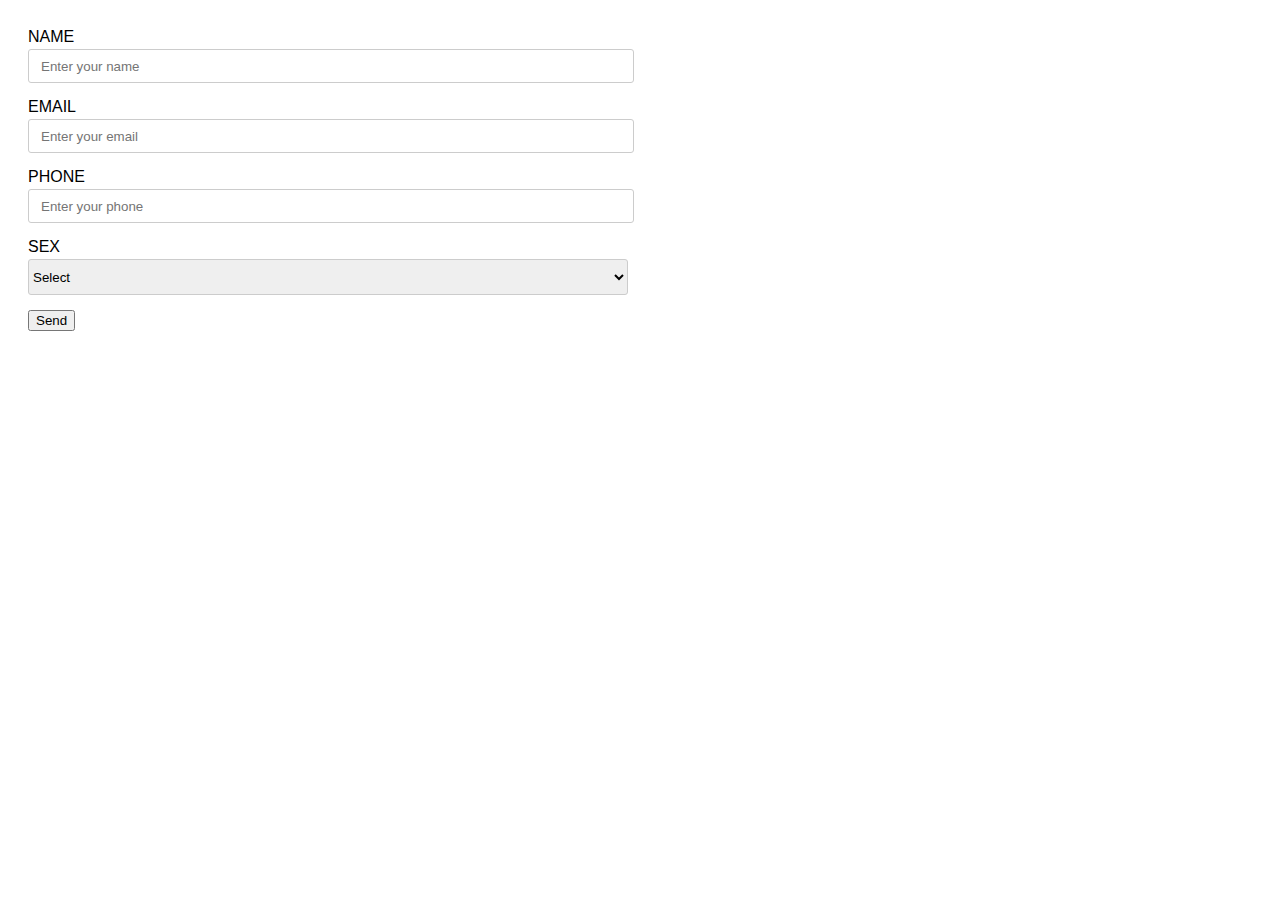
==== Lesson 4/index.html @ d951abad "lesson 4" ====
<!DOCTYPE html>
<html lang="en">
<head>
    <link rel="stylesheet" href="./css/main.css">
    <meta charset="UTF-8">
    <meta name="viewport" content="width=device-width, initial-scale=1.0">
    <meta http-equiv="X-UA-Compatible" content="ie=edge">
    <title>Forms</title>
</head>
<body>
    <form method="POST">
        <div class="form-group">
            <label for="name">Name</label>
            <input type="text" id="name" placeholder="Enter your name" required>                
        </div>

        <div class="form-group">
            <label for="mail">Email</label>
            <input type="email" id="mail" placeholder="Enter your email">                
        </div>  

        <div class="form-group">
            <label for="phone">Phone</label>
            <input type="tel" id="phone" placeholder="Enter your phone">
        </div>

        <div class="form-group">
            <label for="sex">Sex</label>
            <select id="sex">
                <option value="none" selected>Select</option>
                <option value="male">Male</option>
                <option value="female">Female</option>
                <option value="other">Other</option>
            </select>
        </div>

        <div class="form-group">
            <button type="submit">Send</button>
        </div>

    </form>
</body>
</html>
---- Lesson 4/css/main.css ----
form {
    max-width: 600px;
    padding: 20px;
}

.form-group {
    margin-bottom: 15px;
}

label {
    display: block;
    font-family: sans-serif;
    text-transform: uppercase;
    margin-bottom: 3px;
}

input {
    width: 100%;
    height: 30px;
    border: 1px solid #ccc;
    border-radius: 3px;
    text-indent: 10px;
}

select {
    width: 100%;
    height: 36px;
    border: 1px solid #ccc;
    border-radius: 3px;
}
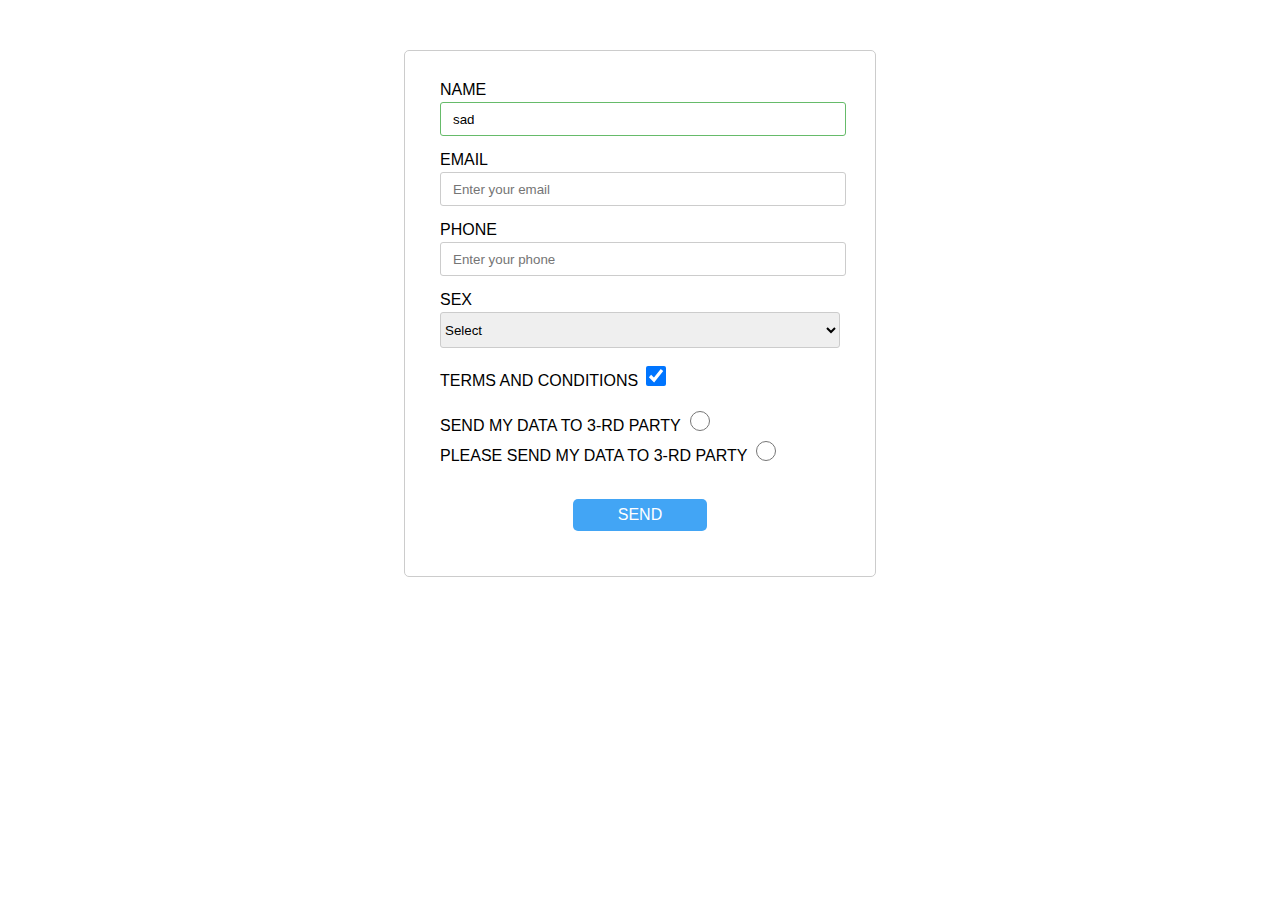
==== commit 36e18eb0: "Lesson 4" ====
--- a/Lesson 4/index.html
+++ b/Lesson 4/index.html
@@ -11,17 +11,17 @@
     <form method="POST">
         <div class="form-group">
             <label for="name">Name</label>
-            <input type="text" id="name" placeholder="Enter your name" required>                
+            <input type="text" id="name" placeholder="Enter your name" value="sad" required>                
         </div>
 
         <div class="form-group">
             <label for="mail">Email</label>
-            <input type="email" id="mail" placeholder="Enter your email">                
+            <input type="email" id="mail" placeholder="Enter your email" value="">                
         </div>  
 
         <div class="form-group">
             <label for="phone">Phone</label>
-            <input type="tel" id="phone" placeholder="Enter your phone">
+            <input type="tel" id="phone" placeholder="Enter your phone " value="">
         </div>
 
         <div class="form-group">
@@ -34,7 +34,21 @@
             </select>
         </div>
 
-        <div class="form-group">
+        <div class="form-group form-options">
+            <label for="terms-and-conditions">Terms and conditions</label>
+            <input type="checkbox" id="terms-and-conditions" checked>     
+        </div>
+
+        
+
+        <div class="form-group form-options">
+            <label for="send">Send my data to 3-rd party</label>
+            <input type="radio" name="radio1" id="radio1">     
+            <label for="send">Please send my data to 3-rd party</label>            
+            <input type="radio" name="radio1" id="radio2">     
+        </div>
+
+        <div class="form-action">
             <button type="submit">Send</button>
         </div>
 
--- a/Lesson 4/css/main.css
+++ b/Lesson 4/css/main.css
@@ -1,17 +1,25 @@
 form {
-    max-width: 600px;
-    padding: 20px;
+    max-width: 400px;
+    padding: 30px 35px 45px;
+    margin: 50px auto;
+    border: 1px solid #ccc;
+    border-radius: 5px;
 }
 
 .form-group {
     margin-bottom: 15px;
 }
 
+
 label {
     display: block;
     font-family: sans-serif;
     text-transform: uppercase;
     margin-bottom: 3px;
+}
+
+.form-options label {
+    display: inline-block;
 }
 
 input {
@@ -22,9 +30,35 @@
     text-indent: 10px;
 }
 
+input:not([value=""]) {
+    border: 1px solid #66BB6A;
+}
+
+input[type="radio"],
+input[type="checkbox"] {
+    height: 20px;
+    width: 20px;
+}
+
 select {
     width: 100%;
     height: 36px;
     border: 1px solid #ccc;
     border-radius: 3px;
+}
+
+
+.form-action{
+    text-align: center;
+}
+
+button {
+    background: #42A5F5;
+    color: #fff;
+    padding: 7px 45px;
+    text-transform: uppercase;
+    font-size: 16px;
+    margin-top: 16px;
+    border: none;
+    border-radius: 5px;
 }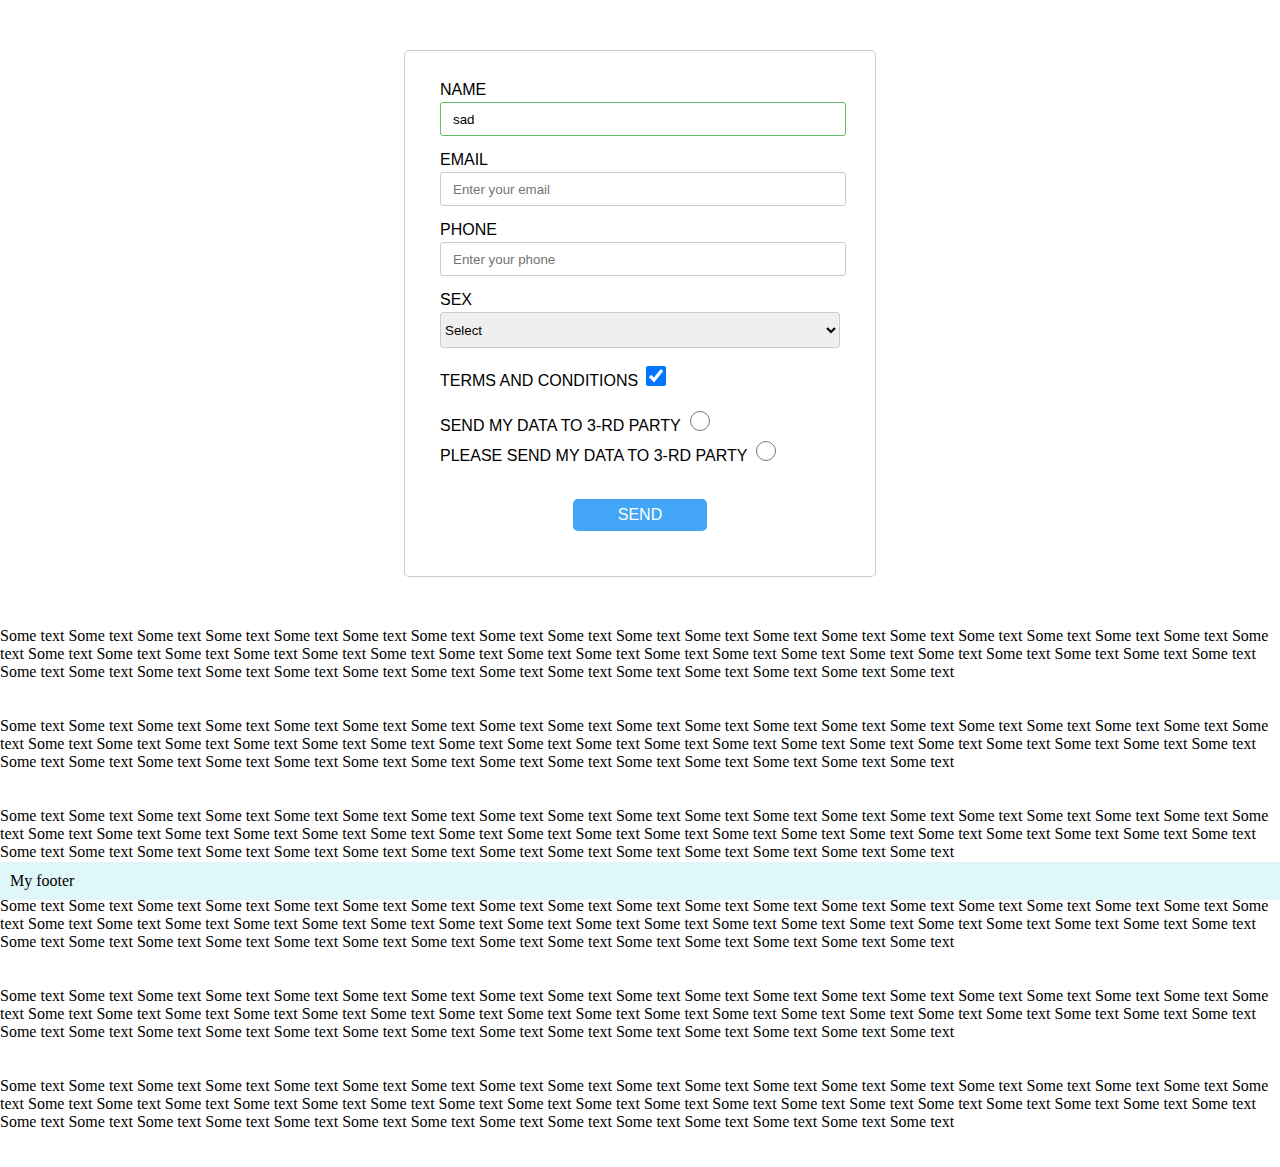
==== commit 61cd94dd: "Sticky footer" ====
--- a/Lesson 4/index.html
+++ b/Lesson 4/index.html
@@ -51,7 +51,27 @@
         <div class="form-action">
             <button type="submit">Send</button>
         </div>
+    </form>
 
-    </form>
+
+    <div>Some text Some text Some text Some text Some text Some text Some text Some text Some text Some text Some text Some text Some text Some text Some text Some text Some text Some text Some text Some text Some text Some text Some text Some text Some text Some text Some text Some text Some text Some text Some text Some text Some text Some text Some text Some text Some text Some text Some text Some text Some text Some text Some text Some text Some text Some text Some text Some text Some text Some text Some text </div>
+    <br />
+    <br />
+    <div>Some text Some text Some text Some text Some text Some text Some text Some text Some text Some text Some text Some text Some text Some text Some text Some text Some text Some text Some text Some text Some text Some text Some text Some text Some text Some text Some text Some text Some text Some text Some text Some text Some text Some text Some text Some text Some text Some text Some text Some text Some text Some text Some text Some text Some text Some text Some text Some text Some text Some text Some text </div>
+    <br />
+    <br />
+    <div>Some text Some text Some text Some text Some text Some text Some text Some text Some text Some text Some text Some text Some text Some text Some text Some text Some text Some text Some text Some text Some text Some text Some text Some text Some text Some text Some text Some text Some text Some text Some text Some text Some text Some text Some text Some text Some text Some text Some text Some text Some text Some text Some text Some text Some text Some text Some text Some text Some text Some text Some text </div>
+    <br />
+    <br />
+    <div>Some text Some text Some text Some text Some text Some text Some text Some text Some text Some text Some text Some text Some text Some text Some text Some text Some text Some text Some text Some text Some text Some text Some text Some text Some text Some text Some text Some text Some text Some text Some text Some text Some text Some text Some text Some text Some text Some text Some text Some text Some text Some text Some text Some text Some text Some text Some text Some text Some text Some text Some text </div>
+    <br />
+    <br />
+    <div>Some text Some text Some text Some text Some text Some text Some text Some text Some text Some text Some text Some text Some text Some text Some text Some text Some text Some text Some text Some text Some text Some text Some text Some text Some text Some text Some text Some text Some text Some text Some text Some text Some text Some text Some text Some text Some text Some text Some text Some text Some text Some text Some text Some text Some text Some text Some text Some text Some text Some text Some text </div>
+    <br />
+    <br />
+    <div>Some text Some text Some text Some text Some text Some text Some text Some text Some text Some text Some text Some text Some text Some text Some text Some text Some text Some text Some text Some text Some text Some text Some text Some text Some text Some text Some text Some text Some text Some text Some text Some text Some text Some text Some text Some text Some text Some text Some text Some text Some text Some text Some text Some text Some text Some text Some text Some text Some text Some text Some text </div>
+    <br />
+    <br />
+    <div class="footer">My footer </div>
 </body>
 </html>--- a/Lesson 4/css/main.css
+++ b/Lesson 4/css/main.css
@@ -61,4 +61,18 @@
     margin-top: 16px;
     border: none;
     border-radius: 5px;
+}
+
+body {
+    padding: 0;
+    margin: 0;    
+}
+
+.footer {
+    position: fixed;
+    bottom: 0;
+    background-color: #E0F7FA;
+    width:100%;
+    padding: 10px;
+    margin: 0px;
 }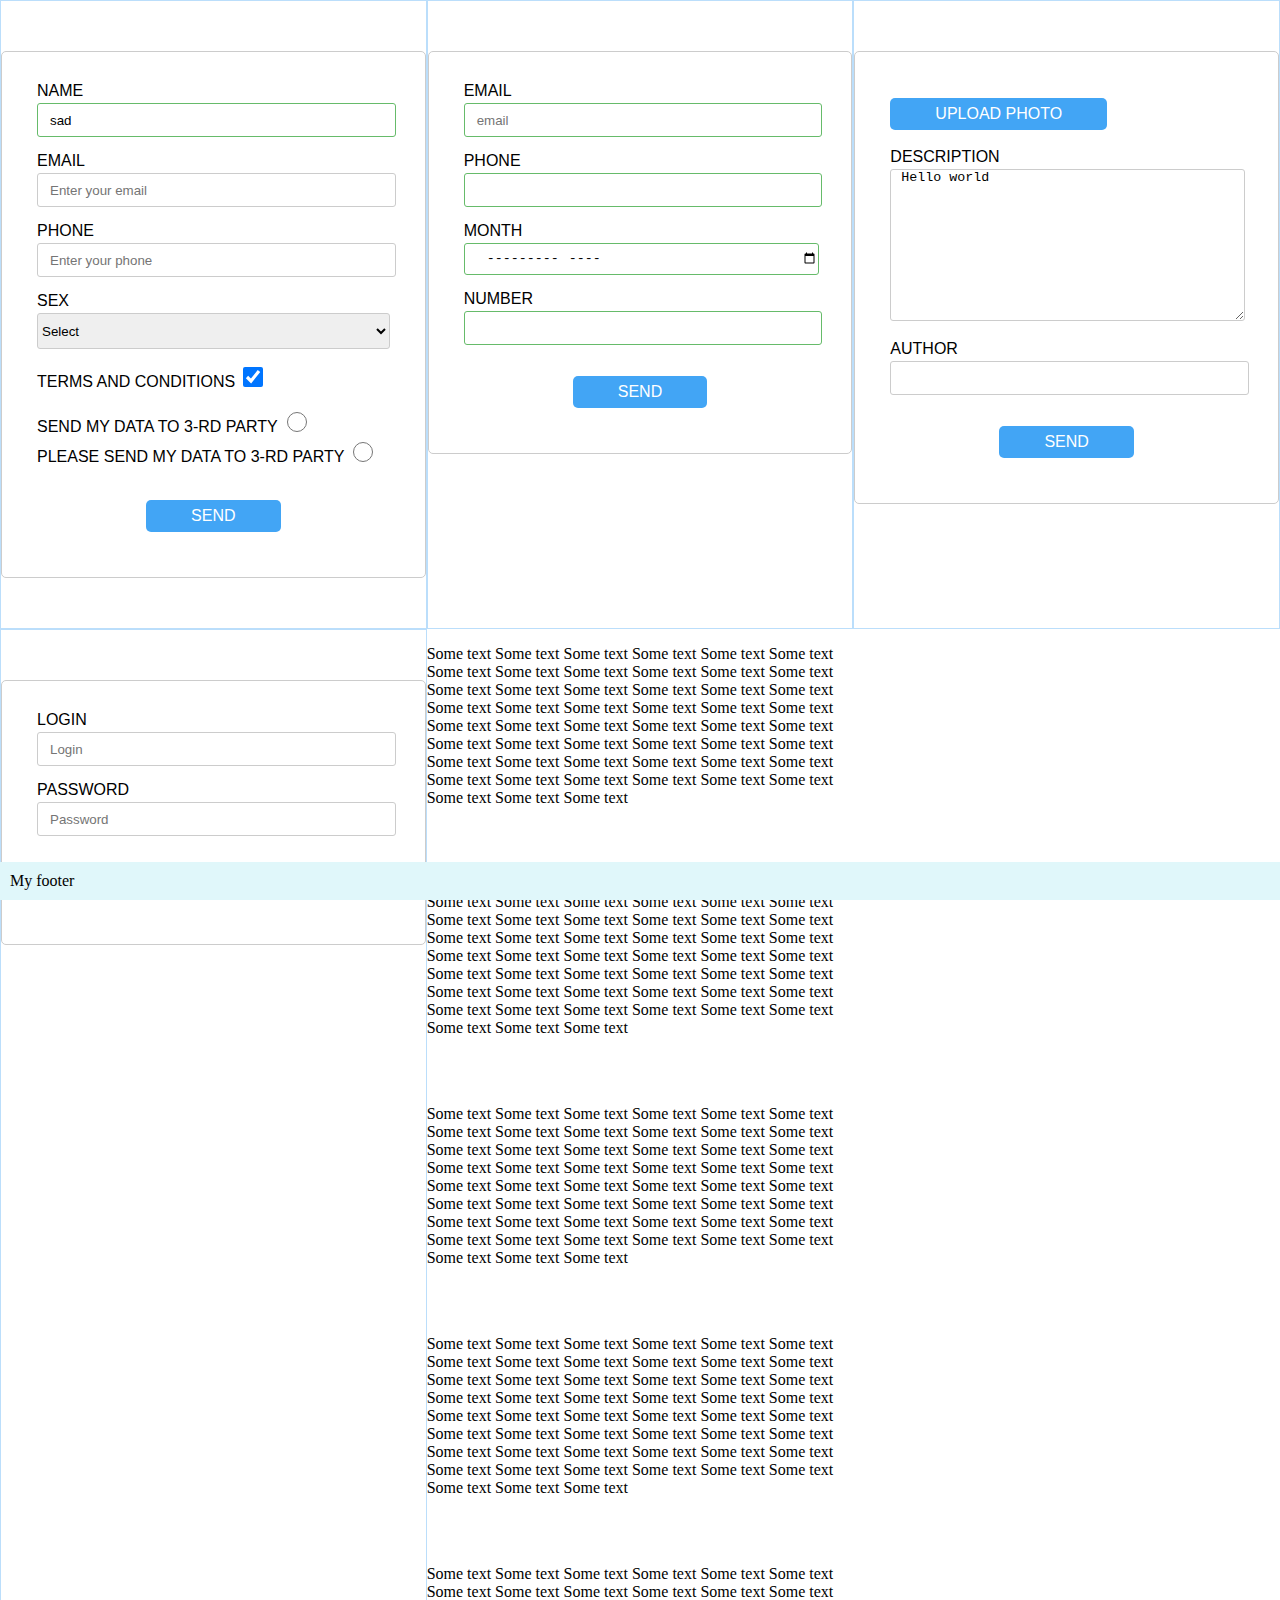
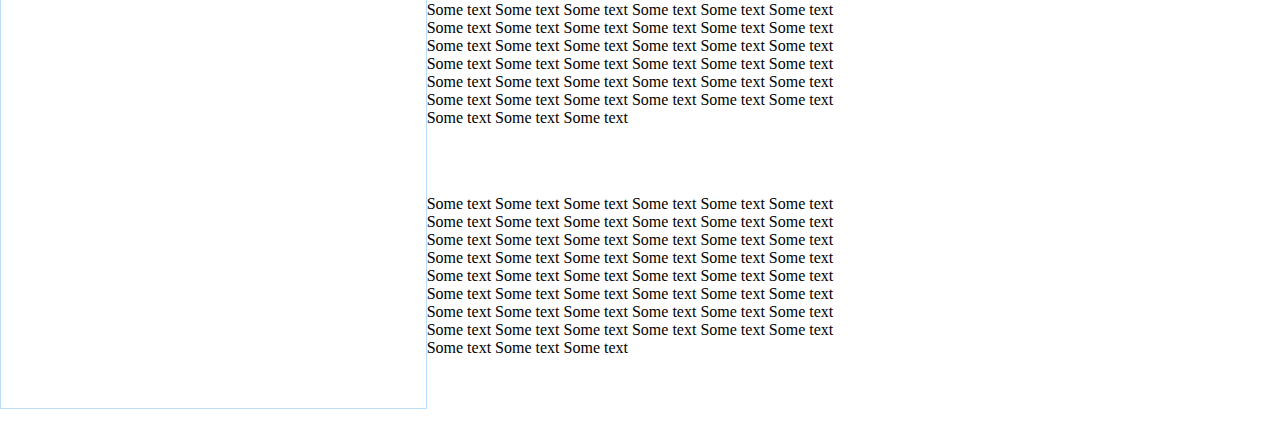
==== commit 4385055f: "School 105" ====
--- a/Lesson 4/index.html
+++ b/Lesson 4/index.html
@@ -1,5 +1,6 @@
 <!DOCTYPE html>
 <html lang="en">
+
 <head>
     <link rel="stylesheet" href="./css/main.css">
     <meta charset="UTF-8">
@@ -7,71 +8,173 @@
     <meta http-equiv="X-UA-Compatible" content="ie=edge">
     <title>Forms</title>
 </head>
+
 <body>
-    <form method="POST">
-        <div class="form-group">
-            <label for="name">Name</label>
-            <input type="text" id="name" placeholder="Enter your name" value="sad" required>                
-        </div>
+    <div class="page">
+        <form method="POST">
+            <div class="form-group">
+                <label for="name">Name</label>
+                <input type="text" id="name" placeholder="Enter your name" value="sad" required>
+            </div>
 
-        <div class="form-group">
-            <label for="mail">Email</label>
-            <input type="email" id="mail" placeholder="Enter your email" value="">                
-        </div>  
+            <div class="form-group">
+                <label for="mail">Email</label>
+                <input type="email" id="mail" placeholder="Enter your email" value="">
+            </div>
 
-        <div class="form-group">
-            <label for="phone">Phone</label>
-            <input type="tel" id="phone" placeholder="Enter your phone " value="">
-        </div>
+            <div class="form-group">
+                <label for="phone">Phone</label>
+                <input type="tel" id="phone" placeholder="Enter your phone " value="">
+            </div>
 
-        <div class="form-group">
-            <label for="sex">Sex</label>
-            <select id="sex">
-                <option value="none" selected>Select</option>
-                <option value="male">Male</option>
-                <option value="female">Female</option>
-                <option value="other">Other</option>
-            </select>
-        </div>
+            <div class="form-group">
+                <label for="sex">Sex</label>
+                <select id="sex">
+                    <option value="none" selected>Select</option>
+                    <option value="male">Male</option>
+                    <option value="female">Female</option>
+                    <option value="other">Other</option>
+                </select>
+            </div>
 
-        <div class="form-group form-options">
-            <label for="terms-and-conditions">Terms and conditions</label>
-            <input type="checkbox" id="terms-and-conditions" checked>     
-        </div>
-
-        
-
-        <div class="form-group form-options">
-            <label for="send">Send my data to 3-rd party</label>
-            <input type="radio" name="radio1" id="radio1">     
-            <label for="send">Please send my data to 3-rd party</label>            
-            <input type="radio" name="radio1" id="radio2">     
-        </div>
-
-        <div class="form-action">
-            <button type="submit">Send</button>
-        </div>
-    </form>
+            <div class="form-group form-options">
+                <label for="terms-and-conditions">Terms and conditions</label>
+                <input type="checkbox" id="terms-and-conditions" checked>
+            </div>
 
 
-    <div>Some text Some text Some text Some text Some text Some text Some text Some text Some text Some text Some text Some text Some text Some text Some text Some text Some text Some text Some text Some text Some text Some text Some text Some text Some text Some text Some text Some text Some text Some text Some text Some text Some text Some text Some text Some text Some text Some text Some text Some text Some text Some text Some text Some text Some text Some text Some text Some text Some text Some text Some text </div>
-    <br />
-    <br />
-    <div>Some text Some text Some text Some text Some text Some text Some text Some text Some text Some text Some text Some text Some text Some text Some text Some text Some text Some text Some text Some text Some text Some text Some text Some text Some text Some text Some text Some text Some text Some text Some text Some text Some text Some text Some text Some text Some text Some text Some text Some text Some text Some text Some text Some text Some text Some text Some text Some text Some text Some text Some text </div>
-    <br />
-    <br />
-    <div>Some text Some text Some text Some text Some text Some text Some text Some text Some text Some text Some text Some text Some text Some text Some text Some text Some text Some text Some text Some text Some text Some text Some text Some text Some text Some text Some text Some text Some text Some text Some text Some text Some text Some text Some text Some text Some text Some text Some text Some text Some text Some text Some text Some text Some text Some text Some text Some text Some text Some text Some text </div>
-    <br />
-    <br />
-    <div>Some text Some text Some text Some text Some text Some text Some text Some text Some text Some text Some text Some text Some text Some text Some text Some text Some text Some text Some text Some text Some text Some text Some text Some text Some text Some text Some text Some text Some text Some text Some text Some text Some text Some text Some text Some text Some text Some text Some text Some text Some text Some text Some text Some text Some text Some text Some text Some text Some text Some text Some text </div>
-    <br />
-    <br />
-    <div>Some text Some text Some text Some text Some text Some text Some text Some text Some text Some text Some text Some text Some text Some text Some text Some text Some text Some text Some text Some text Some text Some text Some text Some text Some text Some text Some text Some text Some text Some text Some text Some text Some text Some text Some text Some text Some text Some text Some text Some text Some text Some text Some text Some text Some text Some text Some text Some text Some text Some text Some text </div>
-    <br />
-    <br />
-    <div>Some text Some text Some text Some text Some text Some text Some text Some text Some text Some text Some text Some text Some text Some text Some text Some text Some text Some text Some text Some text Some text Some text Some text Some text Some text Some text Some text Some text Some text Some text Some text Some text Some text Some text Some text Some text Some text Some text Some text Some text Some text Some text Some text Some text Some text Some text Some text Some text Some text Some text Some text </div>
-    <br />
-    <br />
+
+            <div class="form-group form-options">
+                <label for="send">Send my data to 3-rd party</label>
+                <input type="radio" name="radio1" id="radio1">
+                <label for="send">Please send my data to 3-rd party</label>
+                <input type="radio" name="radio1" id="radio2">
+            </div>
+
+            <div class="form-action">
+                <button type="submit">Send</button>
+            </div>
+        </form>
+    </div>
+
+    <div class="page">
+        <form action="#" method="get">
+            <div class="form-group">
+                <label for="email">Email</label>
+                <input type="email" name="email" id="email" placeholder="email" required>
+            </div>
+
+            <div class="form-group">
+                <label for="phone">Phone</label>
+                <input type="tel" name="phone" id="phone" pattern="/\(?([0-9]{3})\)?([ .-]?)([0-9]{3})\2([0-9]{4})/">
+            </div>
+
+            <div class="form-group">
+                <label for="month">Month</label>
+                <input type="month" name="month" id="month">
+            </div>
+
+            <div class="form-group">
+                <label for="number">Number</label>
+                <input type="number" name="number" id="number">
+            </div>
+
+
+            <div class="form-action">
+                <button type="submit">Send</button>
+            </div>
+        </form>
+    </div>
+
+
+    <div class="page">
+        <form action="#" method="get">
+            <div class="form-group">
+                <input type="file" name="photo" id="file" class="inputfile">
+                <label for="photo">Upload photo</label>
+            </div>
+            <div class="form-group">
+                <label for="description">Description</label>
+                <textarea name="text" id="description" rows="30" cols="5">Hello world</textarea>
+            </div>
+
+            <div class="form-group">
+                <label for="author">Author</label>
+                <input type="text" name="author" id="author" value="">
+            </div>
+
+            <div class="form-action">
+                <button type="submit">Send</button>
+            </div>
+        </form>
+    </div>
+
+    <div class="page">
+        <form action="#">
+            <div class="form-group">
+                <label for="login">Login</label>
+                <input type="text" name="login" placeholder="Login" value="">
+            </div>
+            <div class="form-group">
+                <label for="password">Password</label>
+                <input type="password" name="password" placeholder="Password" value="">
+            </div>
+            <div class="form-action">
+                <button type="submit">Log in</button>
+            </div>
+        </form>
+    </div>
+
+
+
+
+
+
+    <div class="page-text">
+        <p>Some text Some text Some text Some text Some text Some text Some text Some text Some text Some text Some text Some
+            text Some text Some text Some text Some text Some text Some text Some text Some text Some text Some text Some
+            text Some text Some text Some text Some text Some text Some text Some text Some text Some text Some text Some
+            text Some text Some text Some text Some text Some text Some text Some text Some text Some text Some text Some
+            text Some text Some text Some text Some text Some text Some text </p>
+        <br />
+        <br />
+        <p>Some text Some text Some text Some text Some text Some text Some text Some text Some text Some text Some text Some
+            text Some text Some text Some text Some text Some text Some text Some text Some text Some text Some text Some
+            text Some text Some text Some text Some text Some text Some text Some text Some text Some text Some text Some
+            text Some text Some text Some text Some text Some text Some text Some text Some text Some text Some text Some
+            text Some text Some text Some text Some text Some text Some text </p>
+        <br />
+        <br />
+        <p>Some text Some text Some text Some text Some text Some text Some text Some text Some text Some text Some text Some
+            text Some text Some text Some text Some text Some text Some text Some text Some text Some text Some text Some
+            text Some text Some text Some text Some text Some text Some text Some text Some text Some text Some text Some
+            text Some text Some text Some text Some text Some text Some text Some text Some text Some text Some text Some
+            text Some text Some text Some text Some text Some text Some text </p>
+        <br />
+        <br />
+        <p>Some text Some text Some text Some text Some text Some text Some text Some text Some text Some text Some text Some
+            text Some text Some text Some text Some text Some text Some text Some text Some text Some text Some text Some
+            text Some text Some text Some text Some text Some text Some text Some text Some text Some text Some text Some
+            text Some text Some text Some text Some text Some text Some text Some text Some text Some text Some text Some
+            text Some text Some text Some text Some text Some text Some text </p>
+        <br />
+        <br />
+        <p>Some text Some text Some text Some text Some text Some text Some text Some text Some text Some text Some text Some
+            text Some text Some text Some text Some text Some text Some text Some text Some text Some text Some text Some
+            text Some text Some text Some text Some text Some text Some text Some text Some text Some text Some text Some
+            text Some text Some text Some text Some text Some text Some text Some text Some text Some text Some text Some
+            text Some text Some text Some text Some text Some text Some text </p>
+        <br />
+        <br />
+        <p>Some text Some text Some text Some text Some text Some text Some text Some text Some text Some text Some text Some
+            text Some text Some text Some text Some text Some text Some text Some text Some text Some text Some text Some
+            text Some text Some text Some text Some text Some text Some text Some text Some text Some text Some text Some
+            text Some text Some text Some text Some text Some text Some text Some text Some text Some text Some text Some
+            text Some text Some text Some text Some text Some text Some text </p>
+        <br />
+        <br />
+    </div>
     <div class="footer">My footer </div>
 </body>
+
 </html>--- a/Lesson 4/css/main.css
+++ b/Lesson 4/css/main.css
@@ -1,3 +1,27 @@
+body {
+    padding: 0;
+    margin: 0;
+    margin-bottom: 15px;
+    display: grid;
+    grid-template-columns:repeat(3, 1fr);
+}
+
+
+@media only screen and (max-width: 765px) {
+	body {
+        grid-template-columns:1fr;
+    }
+}
+
+@media only screen and 
+(min-width: 768px)and (max-width: 1024px) {
+	body {
+        grid-template-columns:repeat(2, 1fr);
+    }
+}
+
+
+
 form {
     max-width: 400px;
     padding: 30px 35px 45px;
@@ -22,12 +46,18 @@
     display: inline-block;
 }
 
-input {
+input,
+textarea {
     width: 100%;
     height: 30px;
     border: 1px solid #ccc;
     border-radius: 3px;
     text-indent: 10px;
+}
+
+textarea{
+    height: 150px;
+    padding: 0px;
 }
 
 input:not([value=""]) {
@@ -40,6 +70,14 @@
     width: 20px;
 }
 
+input[type="file"] {
+    width: 100%;
+    height: 30px;
+    border: 1px solid #ccc;
+    border-radius: 3px;
+    text-indent: 10px;
+}
+
 select {
     width: 100%;
     height: 36px;
@@ -48,11 +86,12 @@
 }
 
 
-.form-action{
+.form-action {
     text-align: center;
 }
 
-button {
+button,
+.inputfile+label {
     background: #42A5F5;
     color: #fff;
     padding: 7px 45px;
@@ -63,9 +102,16 @@
     border-radius: 5px;
 }
 
-body {
-    padding: 0;
-    margin: 0;    
+button:hover,
+.inputfile:focus+label,
+.inputfile+label:hover {
+    background-color: #039BE5;
+}
+
+.page {
+    border: 1px solid #BBDEFB;
+    border-radius: 
+    margin:0 10px;
 }
 
 .footer {
@@ -75,4 +121,29 @@
     width:100%;
     padding: 10px;
     margin: 0px;
-}+}
+
+.inputfile{
+    width:0.1px;
+    height: 0.1px;
+    opacity: 0;
+    overflow: hidden;
+    position: absolute;
+    z-index: -1;
+}
+
+.inputfile+label{
+    display: inline-block;
+    cursor: pointer; /* "hand" cursor */
+}
+
+.inputfile:focus + label {
+	outline: 1px dotted #000;
+	outline: -webkit-focus-ring-color auto 5px;
+}
+.inputfile + label * {
+	pointer-events: none;
+}
+
+
+    